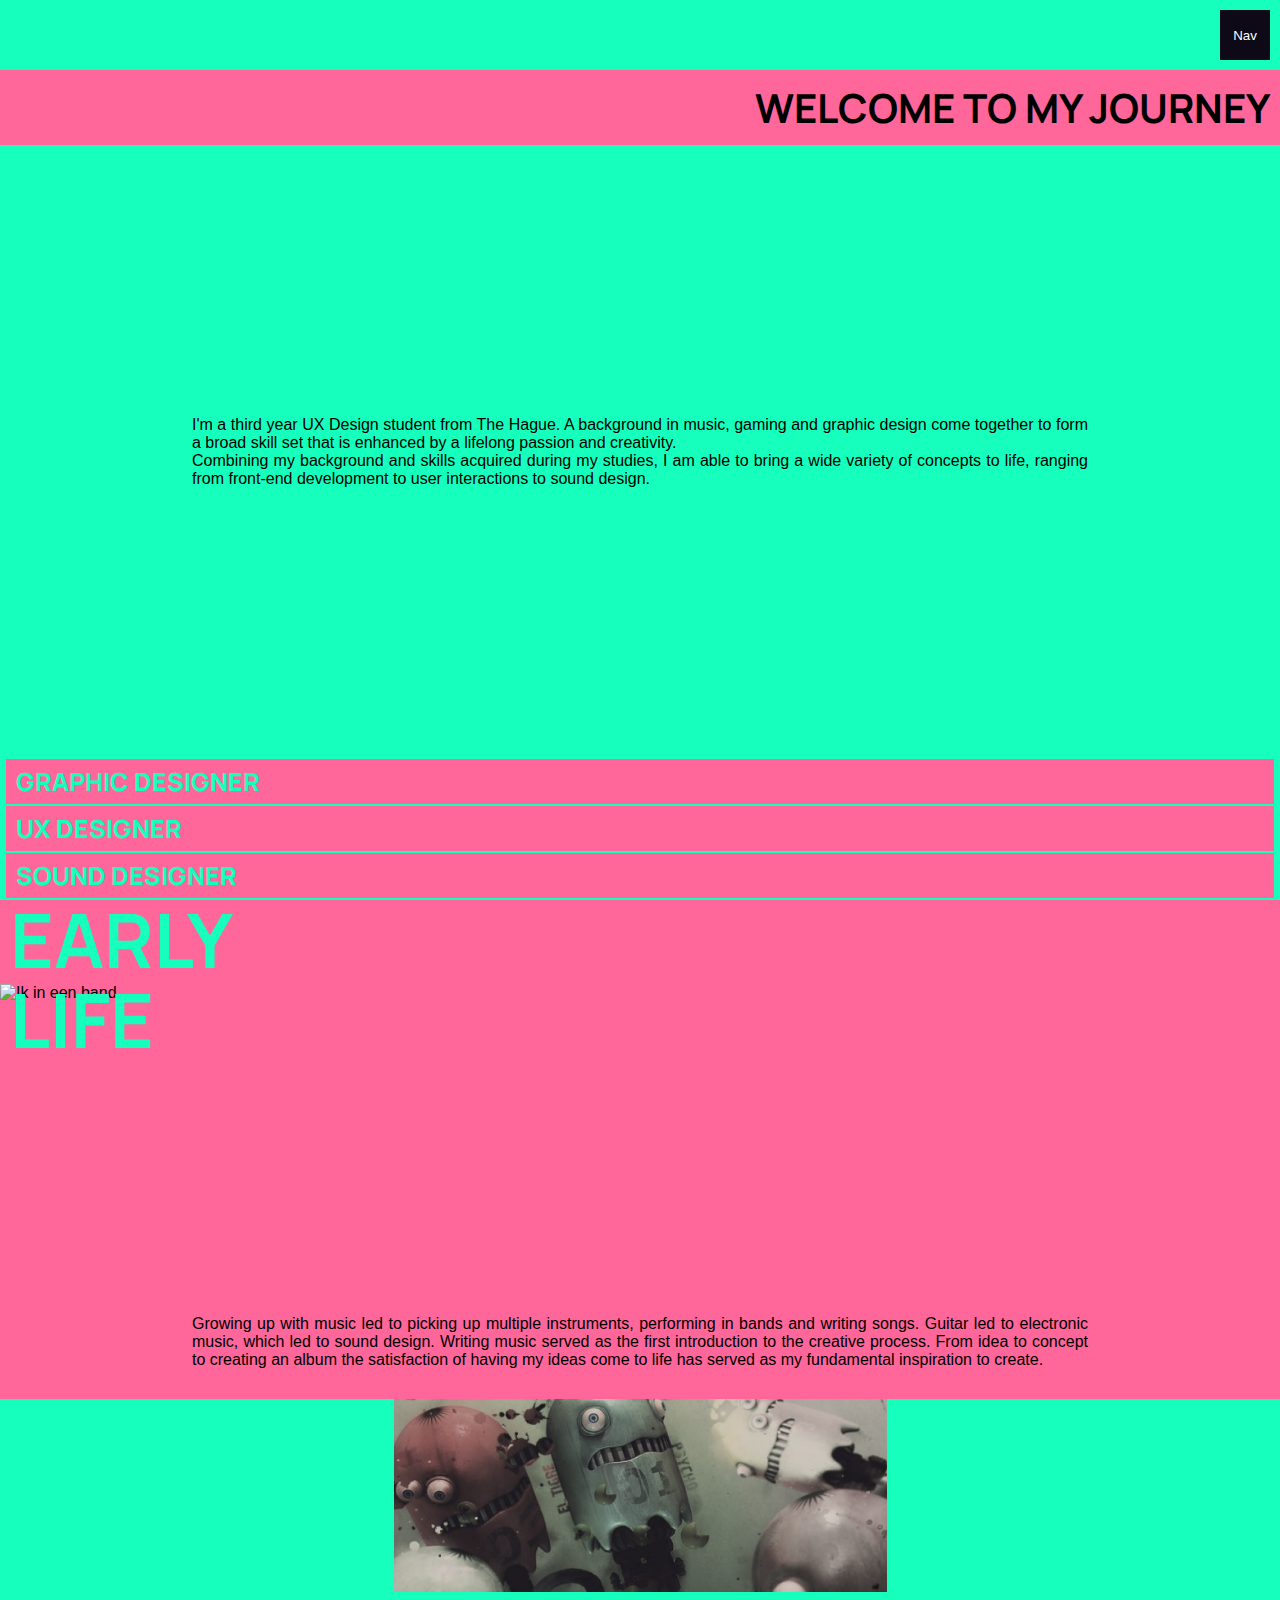
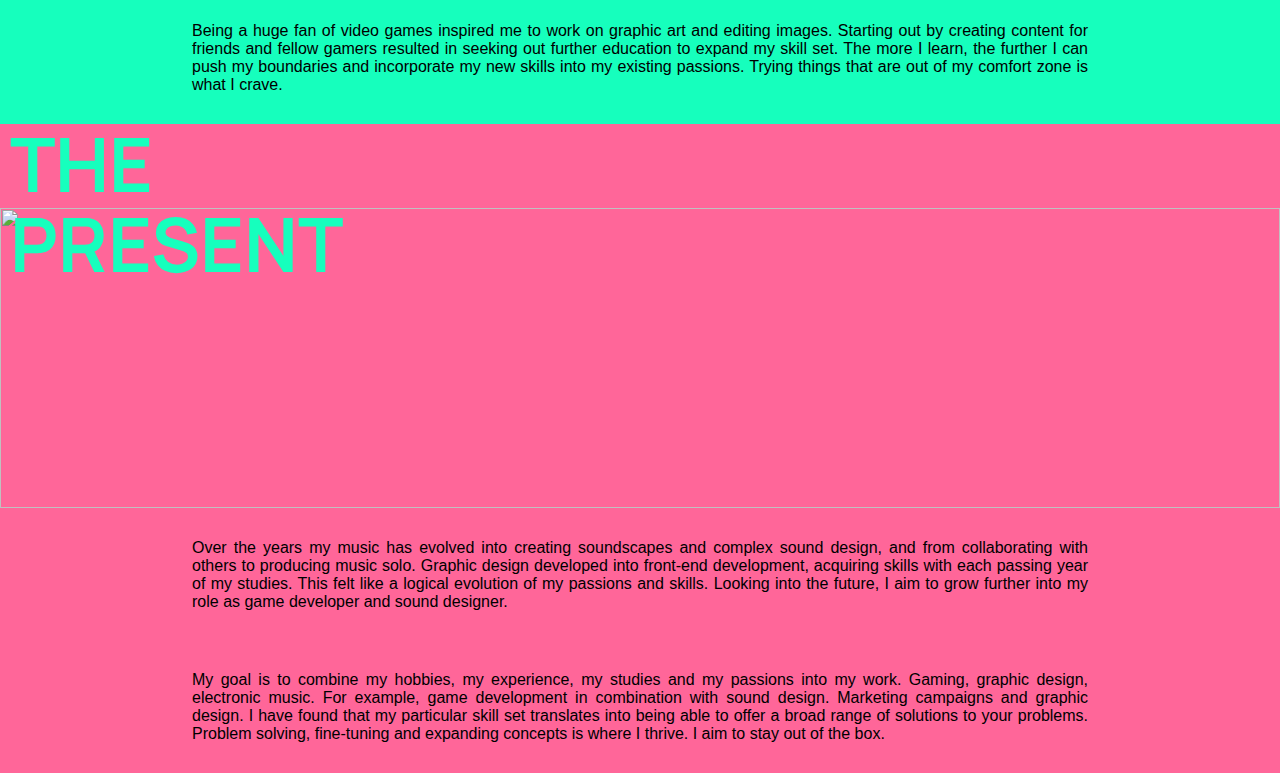
==== index.html @ 2e6a4d9f "style update" ====
<!DOCTYPE html>
<html lang="en">
<head>
    <meta charset="UTF-8">
    <meta http-equiv="X-UA-Compatible" content="IE=edge">
    <meta name="viewport" content="width=device-width, initial-scale=1.0">
    <title>Document</title>
    <link rel="stylesheet" href="style.css">

    <link rel="preconnect" href="https://fonts.googleapis.com">
    <link rel="preconnect" href="https://fonts.gstatic.com" crossorigin>
    <link href="https://fonts.googleapis.com/css2?family=Manrope:wght@200;300;400;500;600;700;800&display=swap" rel="stylesheet"> 

</head>
<body>
    
    <button class="button">Nav</button>

    <nav>
        <h2><a href="#">Home</a></h2>
        <h2><a href="#">About</a></h2>
        <h2><a href="#">Contact</a></h2>
        <h2><a href="#">Search</a></h2>
        
    </nav>



    <div class="container">

        <section class="child" id="intro">
            <div id="header"></div>
            <h1> Welcome to my journey</h1>
            <p>
                I'm a third year UX Design student from The Hague. A background in music, 
                gaming and graphic design come together to form a broad skill set that is enhanced by a
                lifelong passion and creativity.
                <br>
                Combining my background and skills acquired during my studies, 
                I am able to bring a wide variety of concepts to life, ranging from front-end 
                development to user interactions to sound design.
            </p>
            <div id="container-skill">
                <h3>Graphic designer</h3>
                <h3>Ux designer</h3>
                <h3>Sound designer</h3>
            </div>
        </section>

        <section class="child" id="early-life">
            <div id="container-band">
                <h1>Early life</h1>
                <img id="band-img" src="images/bandPhoto.jpg" alt="Ik in een band">
            </div>
            <p>
                Growing up with music led to picking up multiple instruments, 
                performing in bands and writing songs. Guitar led to electronic music,
                which led to sound design. Writing music served as the first introduction 
                to the creative process. From idea to concept to creating an album 
                the satisfaction of having my ideas come to life has served as my fundamental 
                inspiration to create. 
            </p>       

            <div id="container-graphic">
                <img id="graphic-img" src="images/graphicDesign.png" alt="Graphic art">
                <p id="earlylife-p">
                    Being a huge fan of video games inspired me to work on graphic art and editing images. 
                    Starting out by creating content for friends and fellow gamers resulted in seeking out further education to expand my skill set. 
                    The more I learn, the further I can push my boundaries and incorporate my new skills into my existing passions.
    
                    Trying things that are out of my comfort zone is what I crave. 
                </p>
            </div>
        </section>


        <section id="the-present">
            <div id="container-me">
                <h1>The present</h1>
                <img src="images/mitchell.jpg" alt="">
            </div>

            <p>Over the years my music has evolved into creating soundscapes and complex sound design,
                 and from collaborating with others to producing music solo. Graphic design developed into 
                 front-end development, acquiring skills with each passing year of my studies. This felt like a 
                 logical evolution of my passions and skills. Looking into the future, I aim to grow further into
                  my role as game developer and sound designer.
            </p>

            <p>
                My goal is to combine my hobbies, my experience, my studies and my passions into my work. 
                Gaming, graphic design, electronic music. For example, game development in combination with 
                sound design. Marketing campaigns and graphic design. I have found that my particular skill set 
                translates into being able to offer a broad range of solutions to your problems. Problem solving, 
                fine-tuning and expanding concepts is where I thrive. I aim to stay out of the box. 
            </p>

            <a href="pages/rechargeTheWorld.html"></a>
        </section>

        




        </section>





    </div>

    <script>
        var button = document.querySelector(".button");
        var nav = document.querySelector("nav");

        button.addEventListener("click", showMenu, false);
        nav.addEventListener("click", hideMenu, false);

        function showMenu(e) {
            nav.classList.add("show");
        }

        function hideMenu(e) {
            nav.classList.remove("show");
        }


    </script>


</body>
</html>
---- style.css ----
:root{
    --pink:#FF6699;
    --green:#16FFBD;
    --black:#0D0916;
}

*{
    margin: 0px;
    padding: 0px;
    box-sizing: border-box;
 }

html {
    scroll-snap-type: y mandatory;
}

@font-face {
    font-family: Manrope;
    src: url(Manrope[wght].woff2);
    font-family: 'Pirata One', cursive;
    font-family: 'Manrope', sans-serif;
}

body{
    font-family: Manrope;
    font-family: 'Manrope', sans-serif;
    width: 100%;
    background-color: var(--pink);
}

#header{
 width: 100%;
 height: 70px;
}

p{

    font-size: 16px;
    text-align: justify;
    text-justify: inter-word;
    width: 70%;
    

}

/* menu ingeklapt */

a{
    text-decoration: none;
    color: white;
}

a:hover{
    text-decoration: underline;
}

nav{
    position: fixed;
    width: 100vw;
    height: 100vh;
    background-color: var(--black);
    position: fixed;
    color: aliceblue;
    overflow: hidden;
    text-align: center;
    font-size: 5vw;   
    transform: translate3d(-100vw, 0 , 0);
    transition: transform 0.5s ease;
    display: flex;
    flex-direction: column;
    justify-content: space-evenly;
    z-index: 2;
}

nav.show{
    transform: translate3d(0, 0 , 0);
}



.button {
    background-color: var(--black);
    border: none;
    color: white;    
    text-align: center;
    text-decoration: none;
    display: inline-block;    
    transition-duration: 0.4s;
    cursor: pointer;
    float: right;
    width: 50px;
    height: 50px;
    margin-right: 10px;
    margin-top: 10px;
    z-index: 1;
    position: fixed;
    right: 0;
}

.button:hover {
    background-color: #4CAF50;
    color: white;
}

.button:active {
    background-color: #16FFBD;
    
}

button p{
    text-align: center;

}

#navbutton{
    background-color: var;
    right: 0;
}

/* sections */

#intro{
    background-color: var(--green);
    height: 100vh;
    scroll-snap-align: start;
    display: flex;
    flex-direction: column;
    justify-content: space-evenly;
}

#intro h1{
    font-size: 40px;
    width: 100%;
    word-wrap: break-word;
    text-transform: uppercase;
    text-align: right;
    background-color: var(--pink);
    padding: 10px;
    padding: auto;
}


#intro p{
    margin: auto;
}


#intro h3{
    background-color: var(--pink);
    width: 99%;
    margin: auto;
    padding: 5px;
    text-transform: uppercase;
    font-weight: 800;
    font-size: 25px;
    padding-left: 10px;
    margin-bottom: 2px;
    color: var(--green);
}

/* Section early life */

#early-life{
    scroll-snap-align: start;
    display: block;
}


#container-band{
    height: 385px;
    width: 100%;
}

#early-life h1{
    font-size: 75px;
    color: var(--green);
    text-transform: uppercase;
    line-height: 80px;
    width: 300px;
    margin-left: 10px;
}

#band-img{
    width: 100%;
    object-fit: cover;
    z-index: -1;
    position: relative;
    height: 300px;
    bottom: 76px;

}

#early-life p{
    margin: auto;
    padding-top: 30px;
    padding-bottom: 30px;
}

#container-graphic{
    background-color: var(--green);
}

#graphic-img{
    width: 100%;
    max-width: 493px;
    display: block;
    margin-left: auto;
    margin-right: auto;
    object-fit: cover;    
}

/* section the present */

#the-present{
    scroll-snap-align: start;
}

#container-me{
    height: 385px;
    width: 100%;
}

#container-me h1{
    font-size: 75px;
    color: var(--green);
    text-transform: uppercase;
    line-height: 80px;
    width: 400px;
    margin-left: 10px;
}


#container-me img{
    height: 300px;
    object-fit: cover;
    width: 100%;
    position: relative;
    bottom: 76px;
    z-index: -1;
}

#the-present p{
    margin: auto;
    padding-top: 30px;
    padding-bottom: 30px;

}
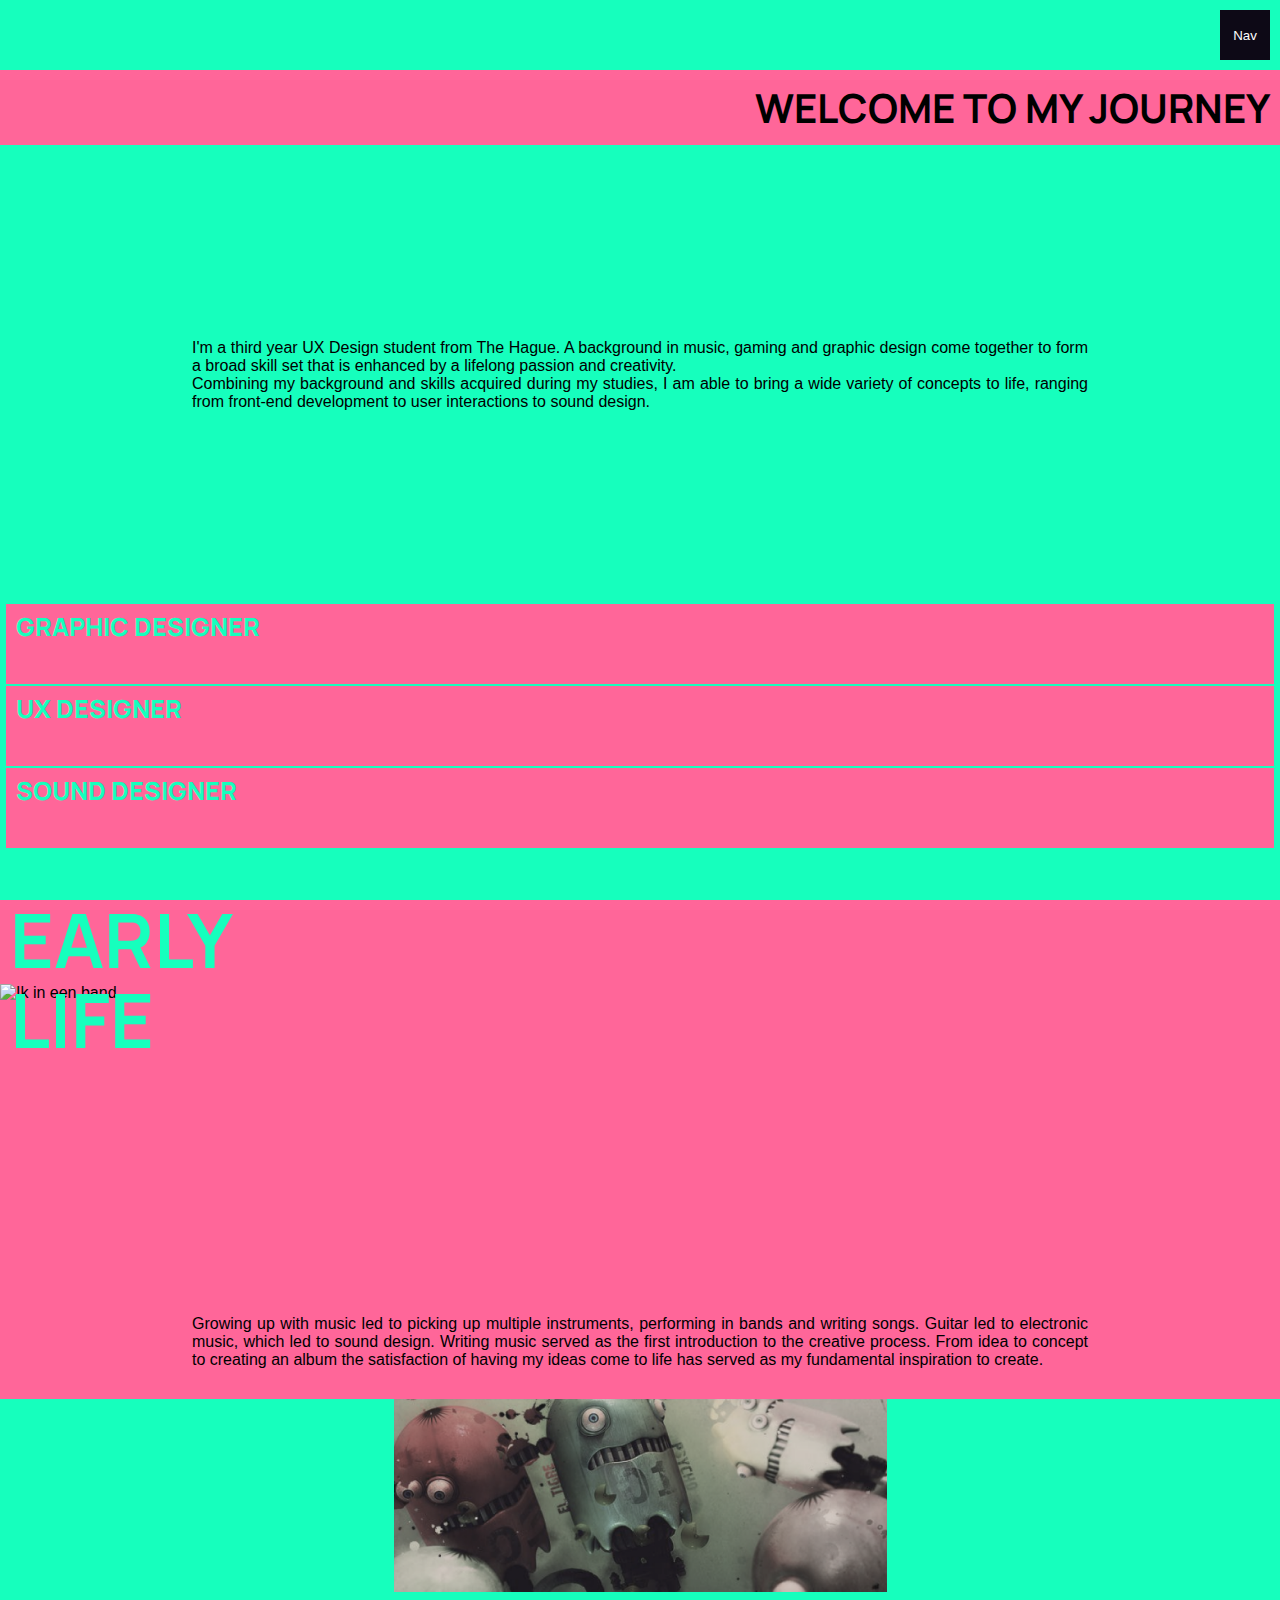
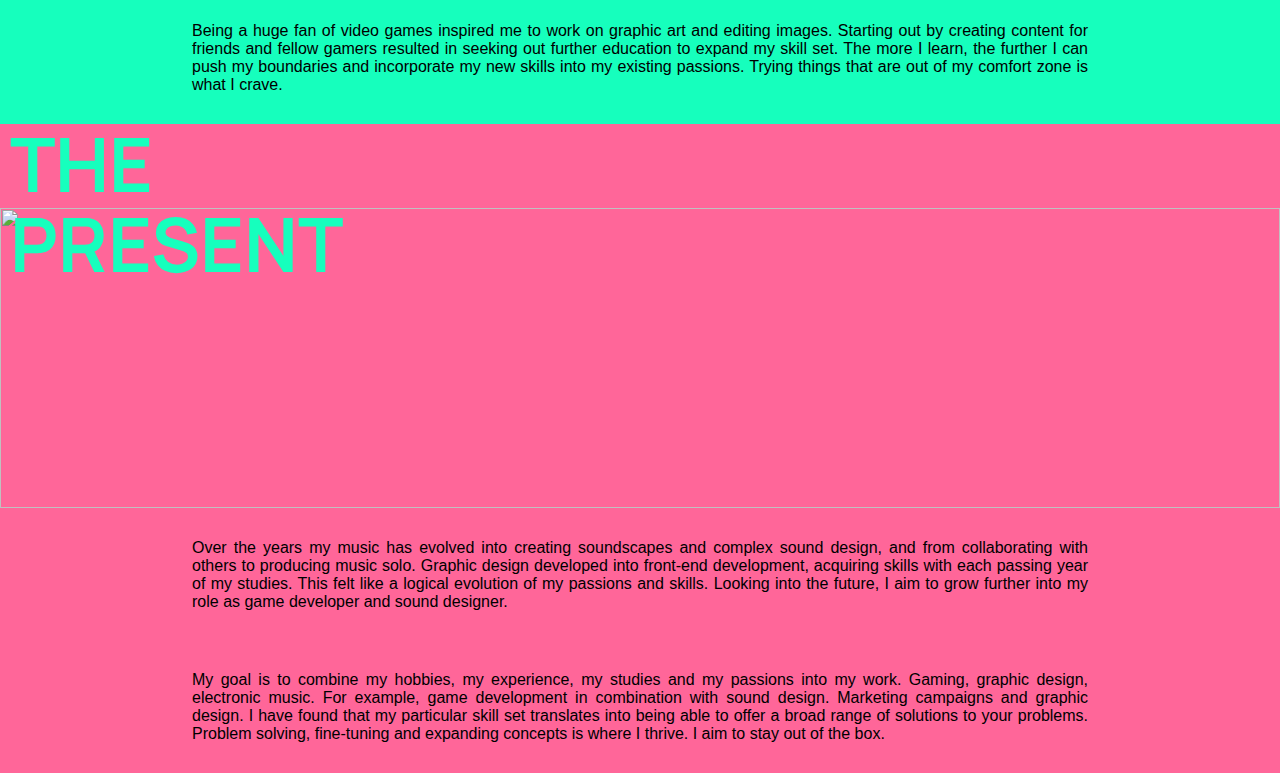
==== commit 4f797792: "Update index.html" ====
--- a/index.html
+++ b/index.html
@@ -120,11 +120,18 @@
 
         function showMenu(e) {
             nav.classList.add("show");
-        }
+        };
 
         function hideMenu(e) {
             nav.classList.remove("show");
-        }
+        };
+
+                window.addEventListener("load",function() {
+            setTimeout(function(){
+                // This hides the address bar:
+                window.scrollTo(0, 1);
+            }, 0);
+        });
 
 
     </script>
--- a/style.css
+++ b/style.css
@@ -11,7 +11,7 @@
  }
 
 html {
-    scroll-snap-type: y mandatory;
+    scroll-snap-type: y proximity;
 }
 
 @font-face {
@@ -156,6 +156,12 @@
     padding-left: 10px;
     margin-bottom: 2px;
     color: var(--green);
+    height: 80px;
+    
+}
+
+#container-skill{
+    padding-bottom: 50px;
 }
 
 /* Section early life */
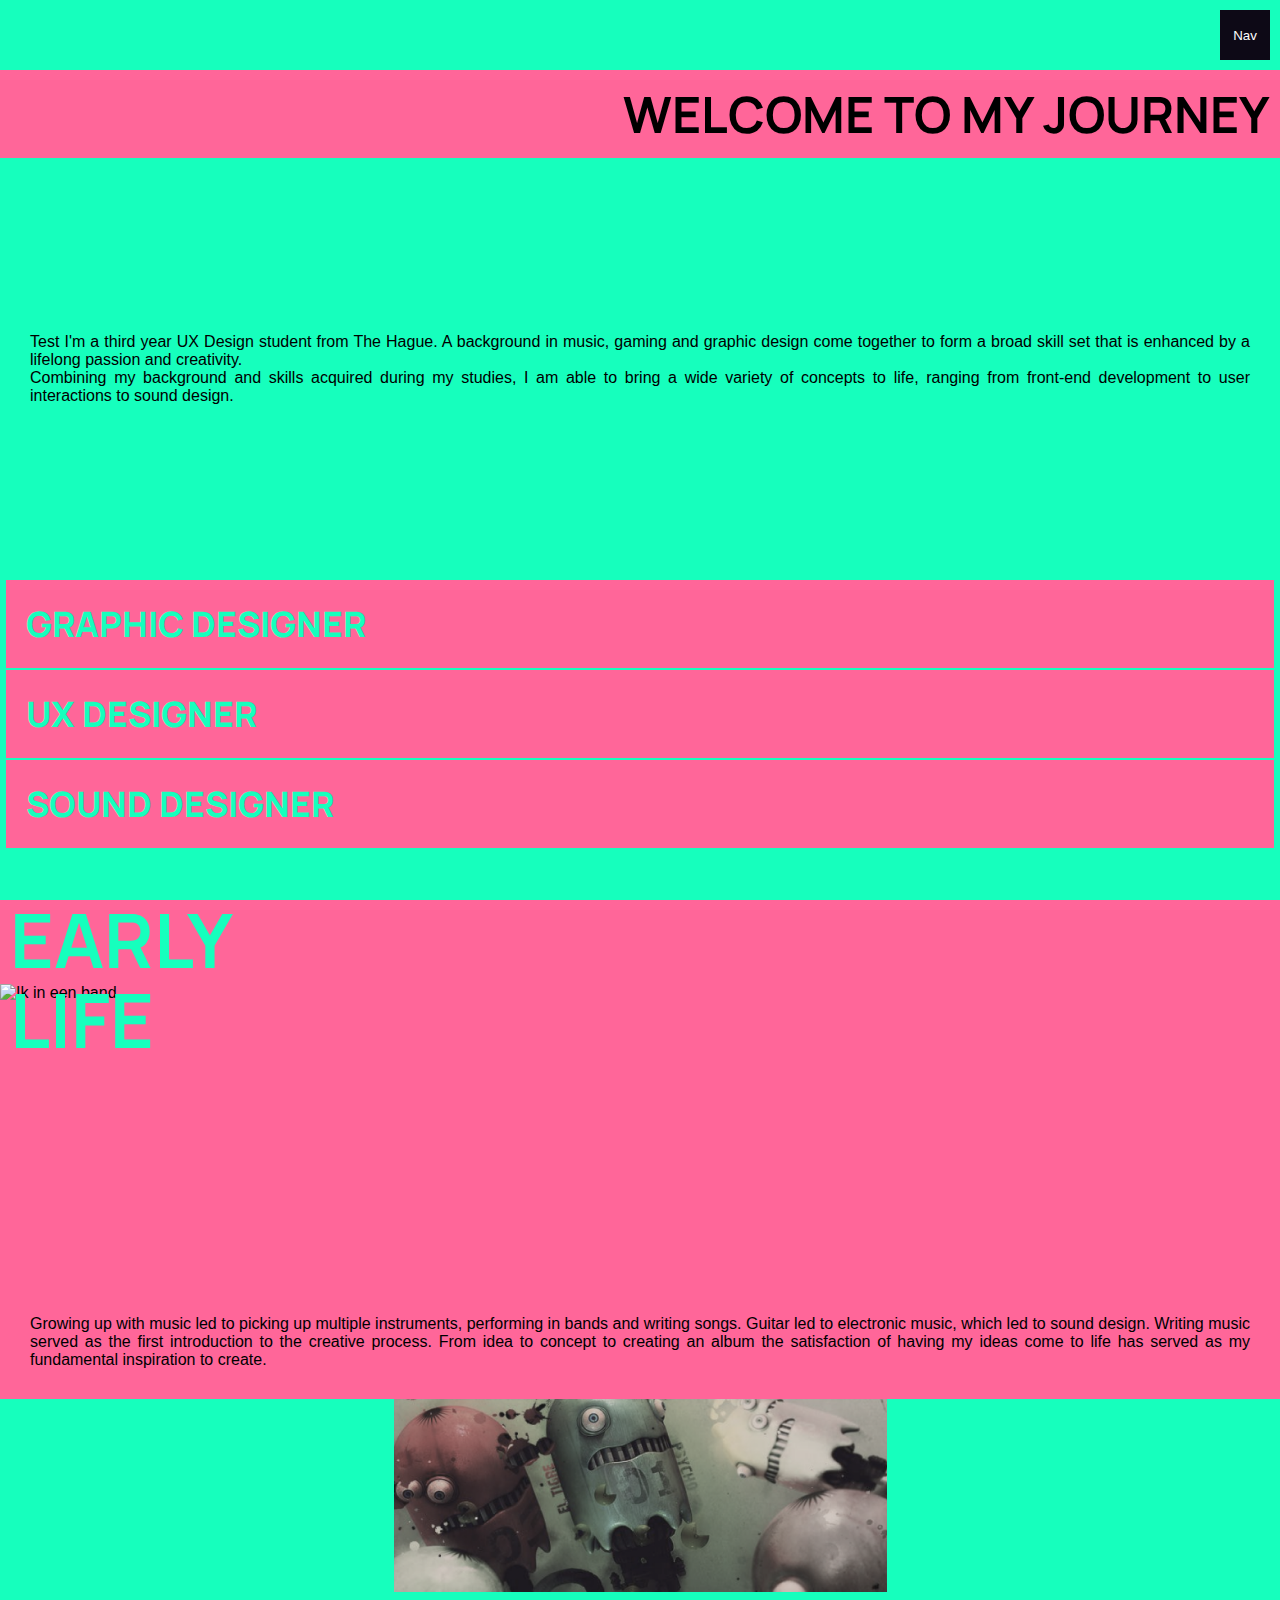
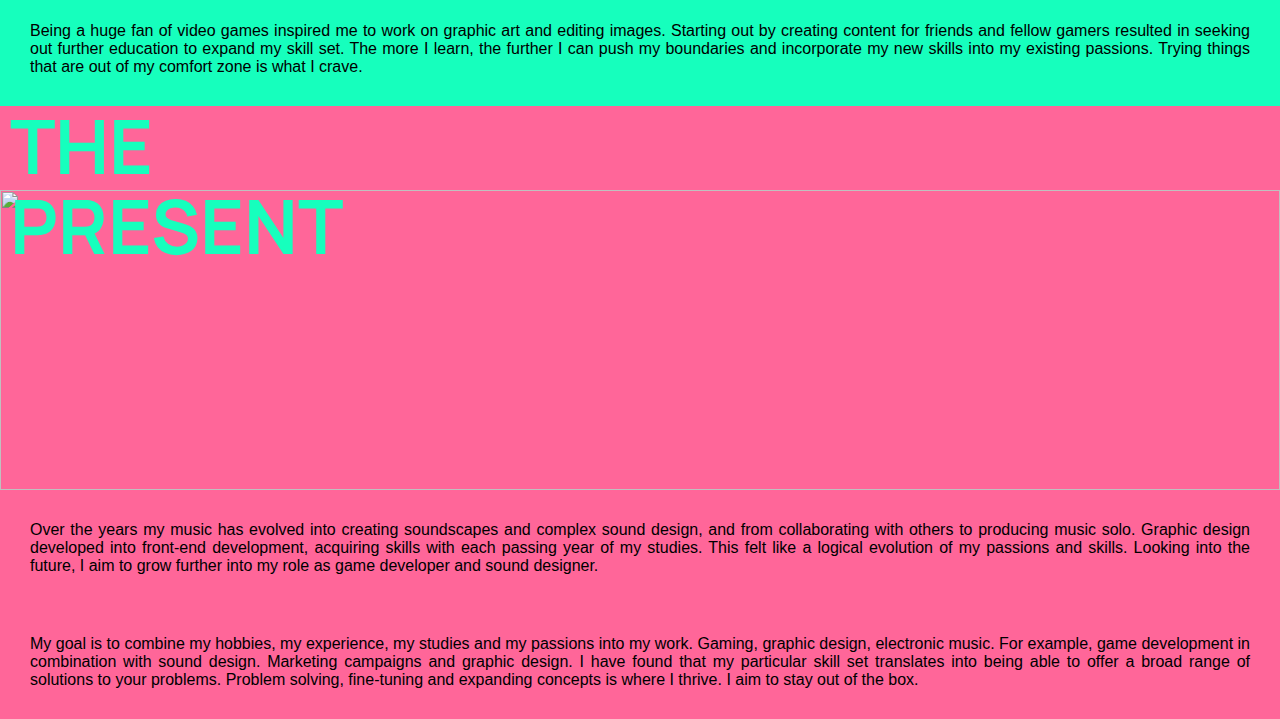
==== commit 2f163d20: "style" ====
--- a/index.html
+++ b/index.html
@@ -32,7 +32,7 @@
             <div id="header"></div>
             <h1> Welcome to my journey</h1>
             <p>
-                I'm a third year UX Design student from The Hague. A background in music, 
+                Test I'm a third year UX Design student from The Hague. A background in music, 
                 gaming and graphic design come together to form a broad skill set that is enhanced by a
                 lifelong passion and creativity.
                 <br>
--- a/style.css
+++ b/style.css
@@ -11,7 +11,7 @@
  }
 
 html {
-    scroll-snap-type: y proximity;
+    scroll-snap-type: y mandatory;
 }
 
 @font-face {
@@ -38,7 +38,7 @@
     font-size: 16px;
     text-align: justify;
     text-justify: inter-word;
-    width: 70%;
+    padding: 30px;
     
 
 }
@@ -68,7 +68,7 @@
     transition: transform 0.5s ease;
     display: flex;
     flex-direction: column;
-    justify-content: space-evenly;
+
     z-index: 2;
 }
 
@@ -129,7 +129,7 @@
 }
 
 #intro h1{
-    font-size: 40px;
+    font-size: 50px;
     width: 100%;
     word-wrap: break-word;
     text-transform: uppercase;
@@ -152,11 +152,11 @@
     padding: 5px;
     text-transform: uppercase;
     font-weight: 800;
-    font-size: 25px;
+    font-size: 35px;
     padding-left: 10px;
     margin-bottom: 2px;
     color: var(--green);
-    height: 80px;
+    padding:20px 0px 20px 20px;
     
 }
 
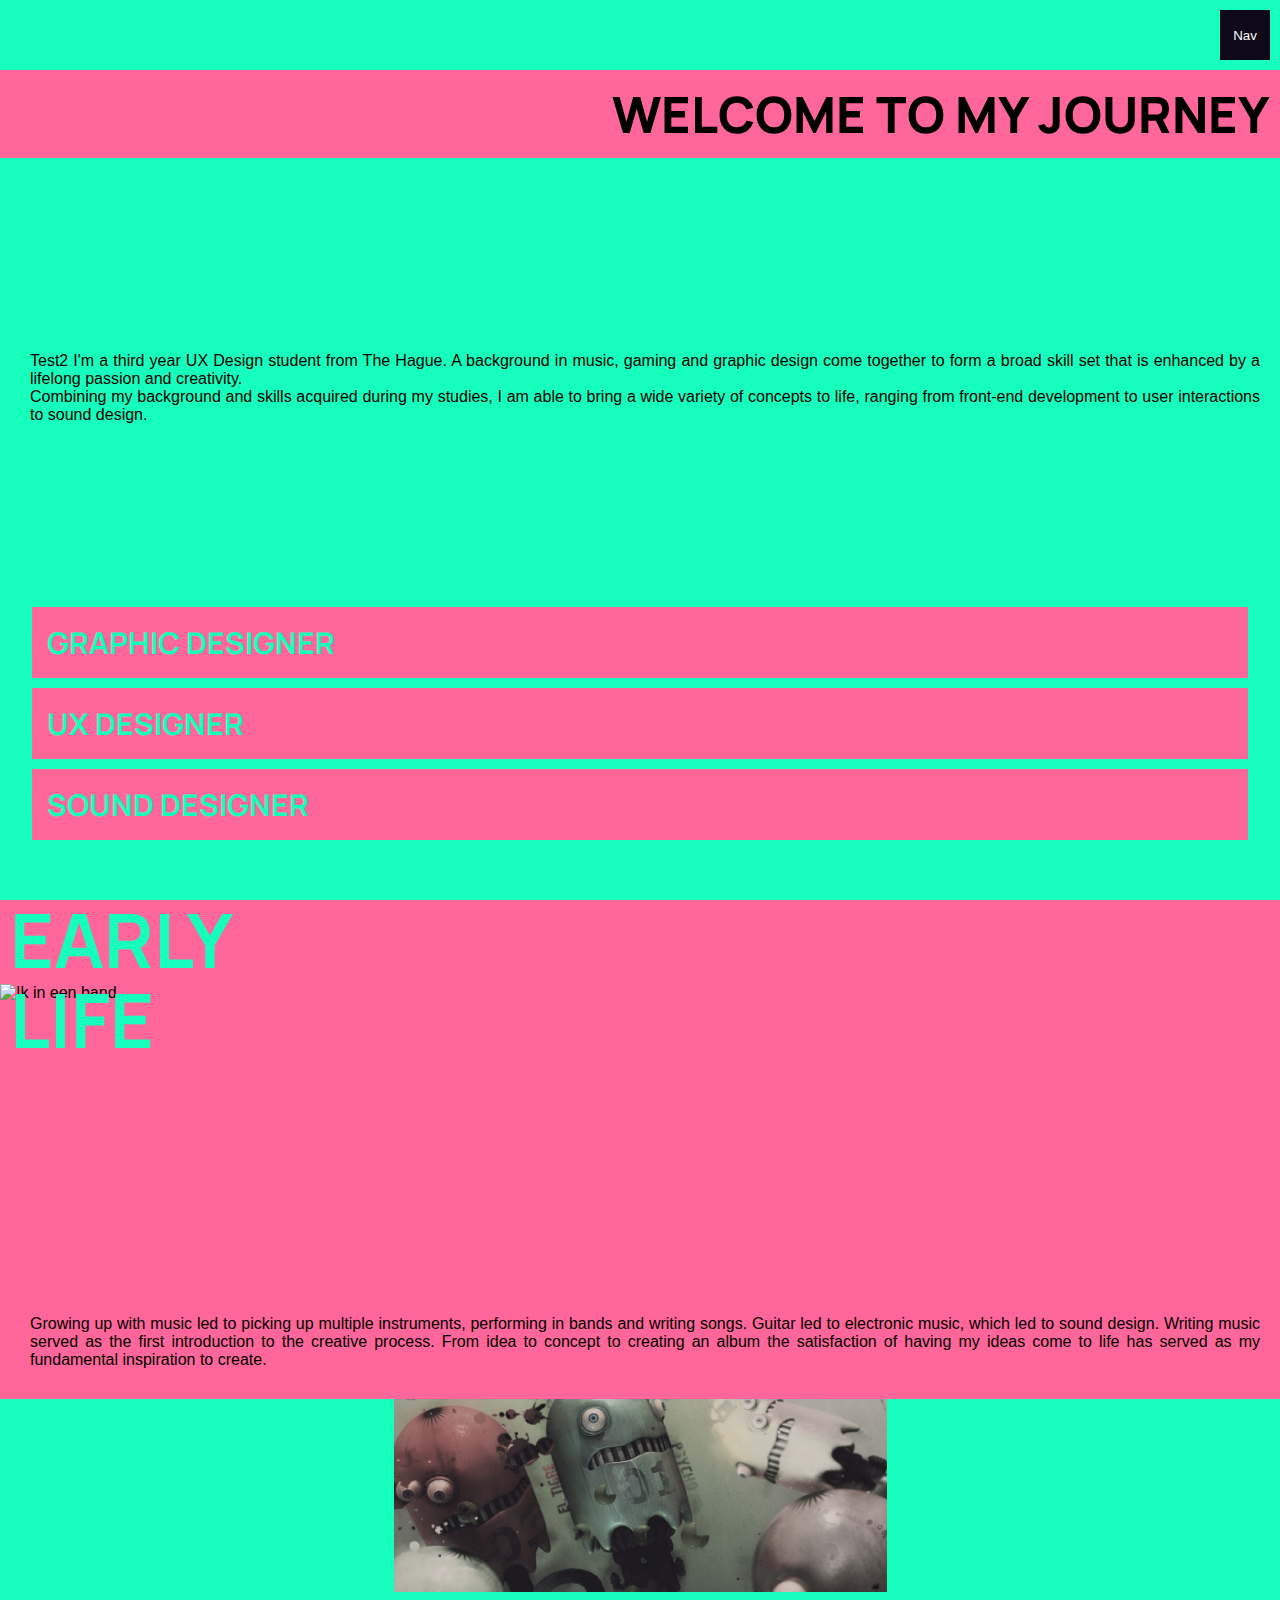
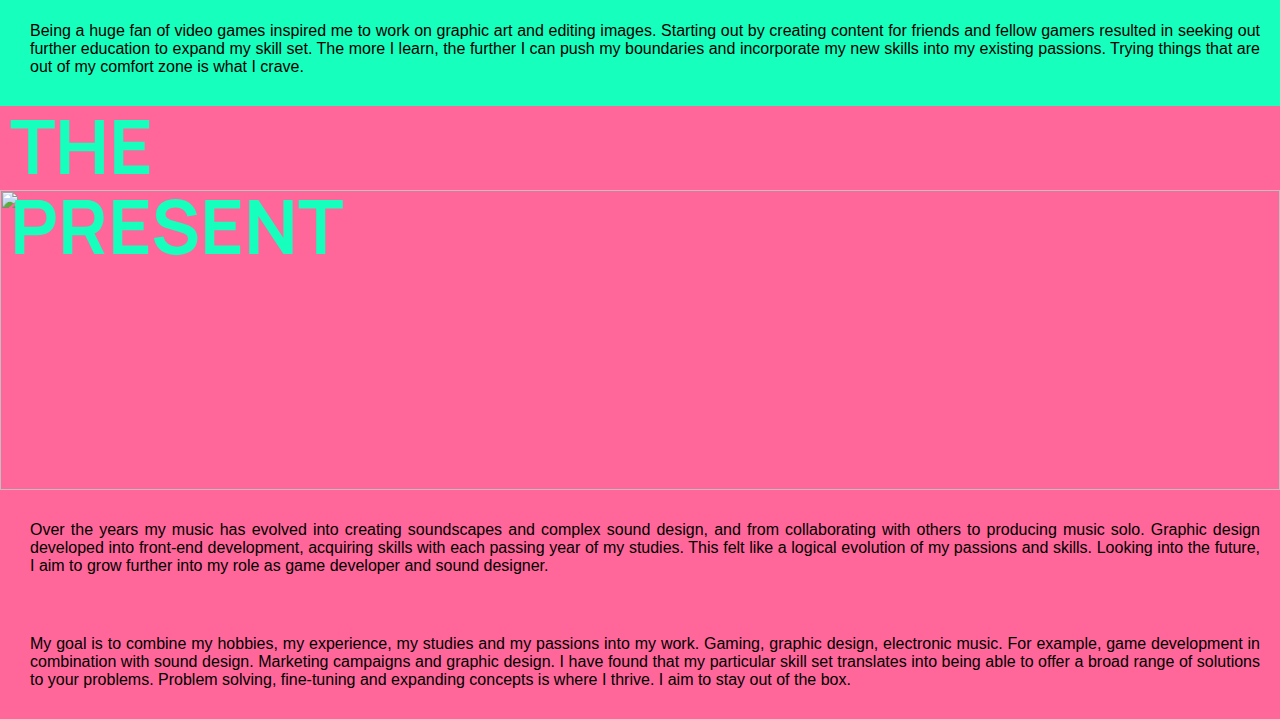
==== commit 7e9f9c51: "test2" ====
--- a/index.html
+++ b/index.html
@@ -32,7 +32,7 @@
             <div id="header"></div>
             <h1> Welcome to my journey</h1>
             <p>
-                Test I'm a third year UX Design student from The Hague. A background in music, 
+                Test2 I'm a third year UX Design student from The Hague. A background in music, 
                 gaming and graphic design come together to form a broad skill set that is enhanced by a
                 lifelong passion and creativity.
                 <br>
--- a/style.css
+++ b/style.css
@@ -34,12 +34,10 @@
 }
 
 p{
-
     font-size: 16px;
     text-align: justify;
     text-justify: inter-word;
-    padding: 30px;
-    
+    padding: 30px 20px 20px 30px;
 
 }
 
@@ -132,6 +130,7 @@
     font-size: 50px;
     width: 100%;
     word-wrap: break-word;
+    font-weight: 900;
     text-transform: uppercase;
     text-align: right;
     background-color: var(--pink);
@@ -147,16 +146,16 @@
 
 #intro h3{
     background-color: var(--pink);
-    width: 99%;
-    margin: auto;
-    padding: 5px;
-    text-transform: uppercase;
-    font-weight: 800;
-    font-size: 35px;
+    width: 95%;
+    margin: auto;
+    padding: 10px;
+    text-transform: uppercase;
+    font-weight: 700;
+    font-size: 30px;
     padding-left: 10px;
-    margin-bottom: 2px;
+    margin-bottom: 10px;
     color: var(--green);
-    padding:20px 0px 20px 20px;
+    padding:15px 0px 15px 15px;
     
 }
 
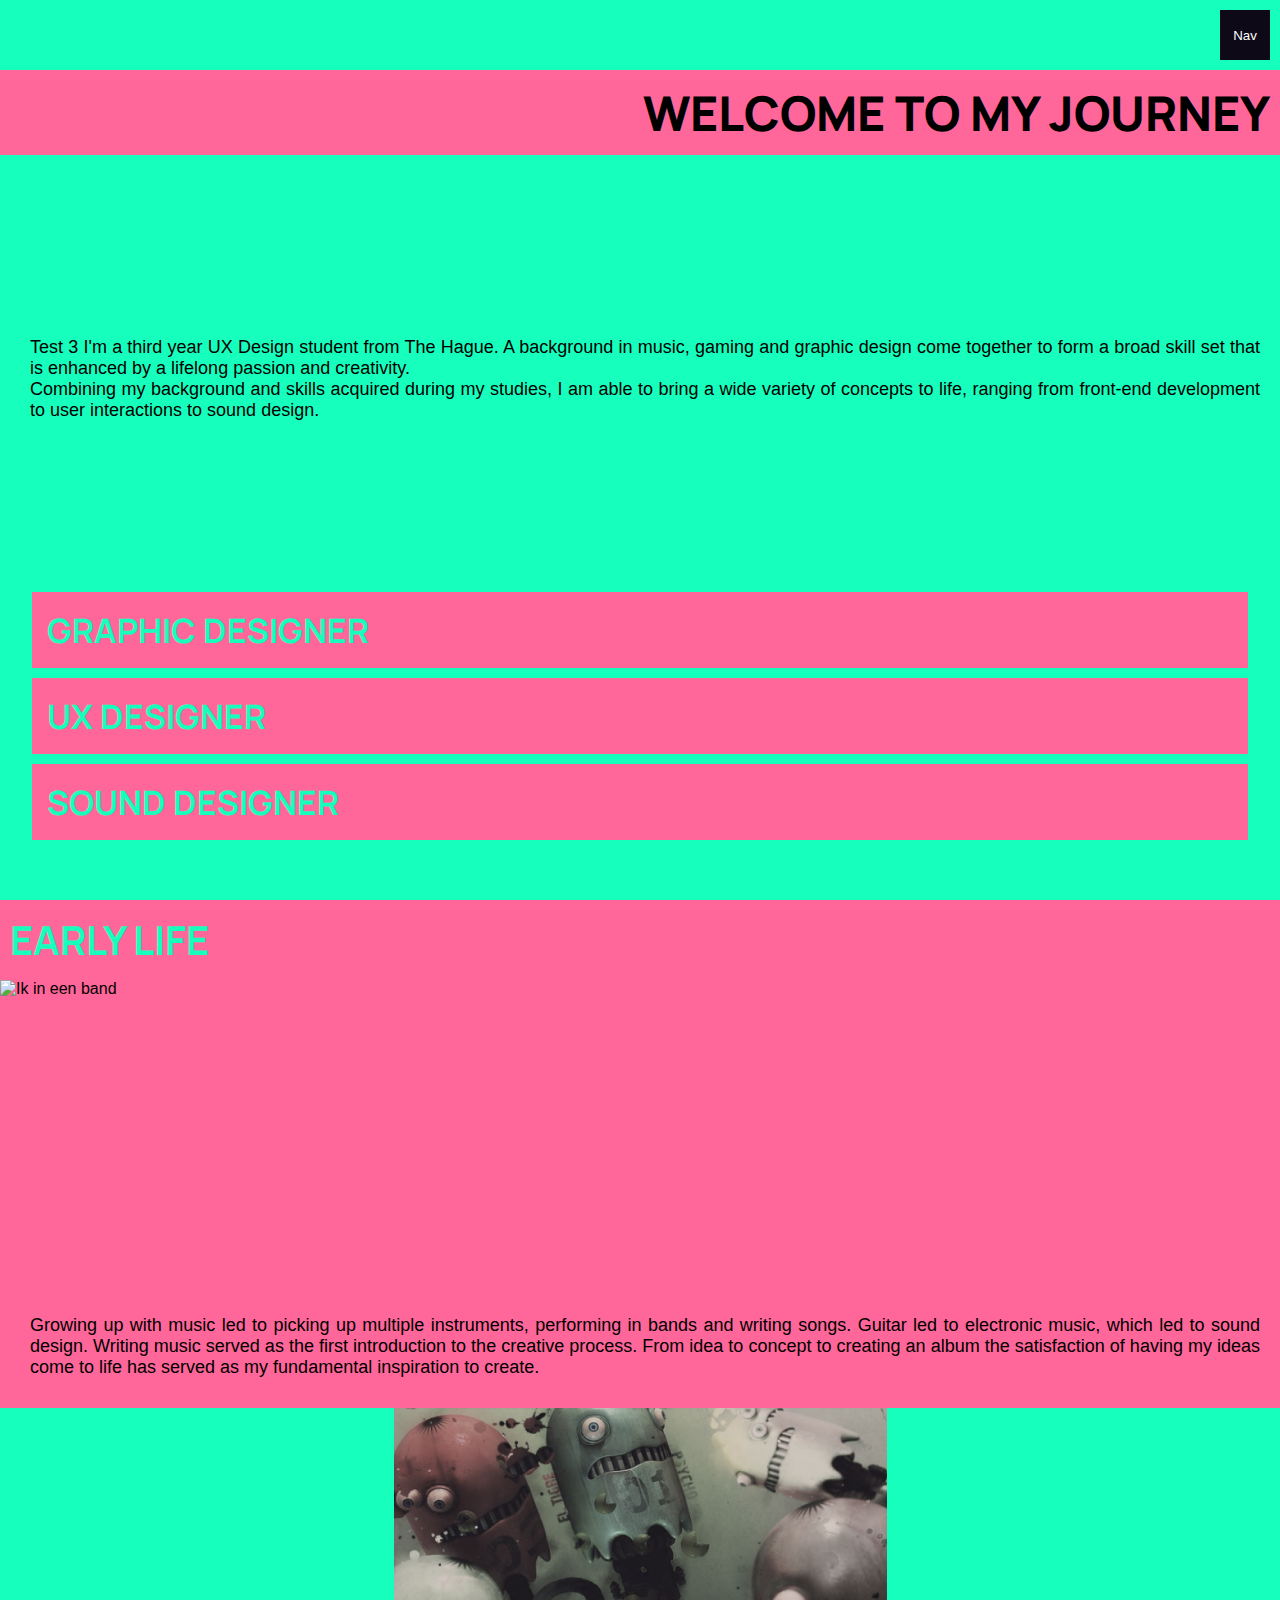
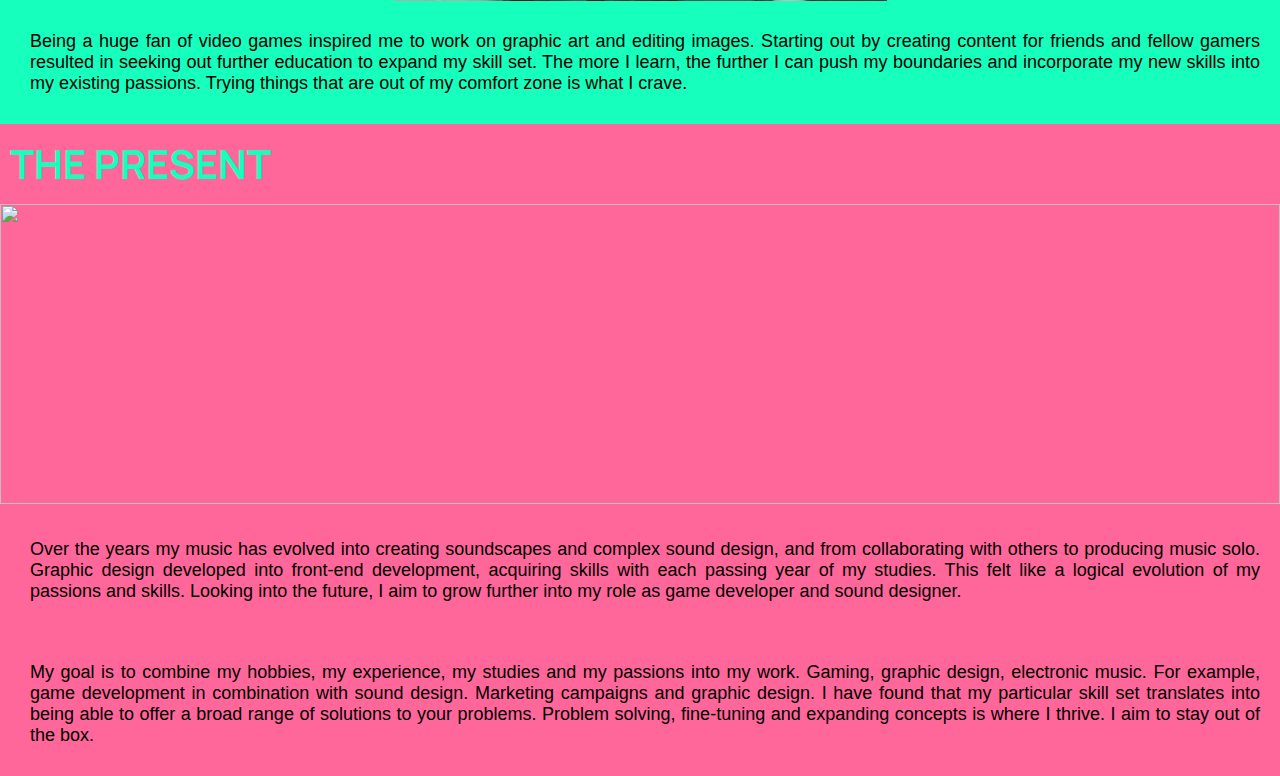
==== commit 72527f66: "test 3" ====
--- a/index.html
+++ b/index.html
@@ -32,7 +32,7 @@
             <div id="header"></div>
             <h1> Welcome to my journey</h1>
             <p>
-                Test2 I'm a third year UX Design student from The Hague. A background in music, 
+                Test 3 I'm a third year UX Design student from The Hague. A background in music, 
                 gaming and graphic design come together to form a broad skill set that is enhanced by a
                 lifelong passion and creativity.
                 <br>
--- a/style.css
+++ b/style.css
@@ -34,7 +34,7 @@
 }
 
 p{
-    font-size: 16px;
+    font-size: 18px;
     text-align: justify;
     text-justify: inter-word;
     padding: 30px 20px 20px 30px;
@@ -127,7 +127,7 @@
 }
 
 #intro h1{
-    font-size: 50px;
+    font-size: 3rem;
     width: 100%;
     word-wrap: break-word;
     font-weight: 900;
@@ -151,7 +151,7 @@
     padding: 10px;
     text-transform: uppercase;
     font-weight: 700;
-    font-size: 30px;
+    font-size: 2.1rem;
     padding-left: 10px;
     margin-bottom: 10px;
     color: var(--green);
@@ -177,7 +177,7 @@
 }
 
 #early-life h1{
-    font-size: 75px;
+    font-size: 2.5rem;
     color: var(--green);
     text-transform: uppercase;
     line-height: 80px;
@@ -191,7 +191,7 @@
     z-index: -1;
     position: relative;
     height: 300px;
-    bottom: 76px;
+
 
 }
 
@@ -226,7 +226,7 @@
 }
 
 #container-me h1{
-    font-size: 75px;
+    font-size: 2.5rem;
     color: var(--green);
     text-transform: uppercase;
     line-height: 80px;
@@ -240,7 +240,6 @@
     object-fit: cover;
     width: 100%;
     position: relative;
-    bottom: 76px;
     z-index: -1;
 }
 
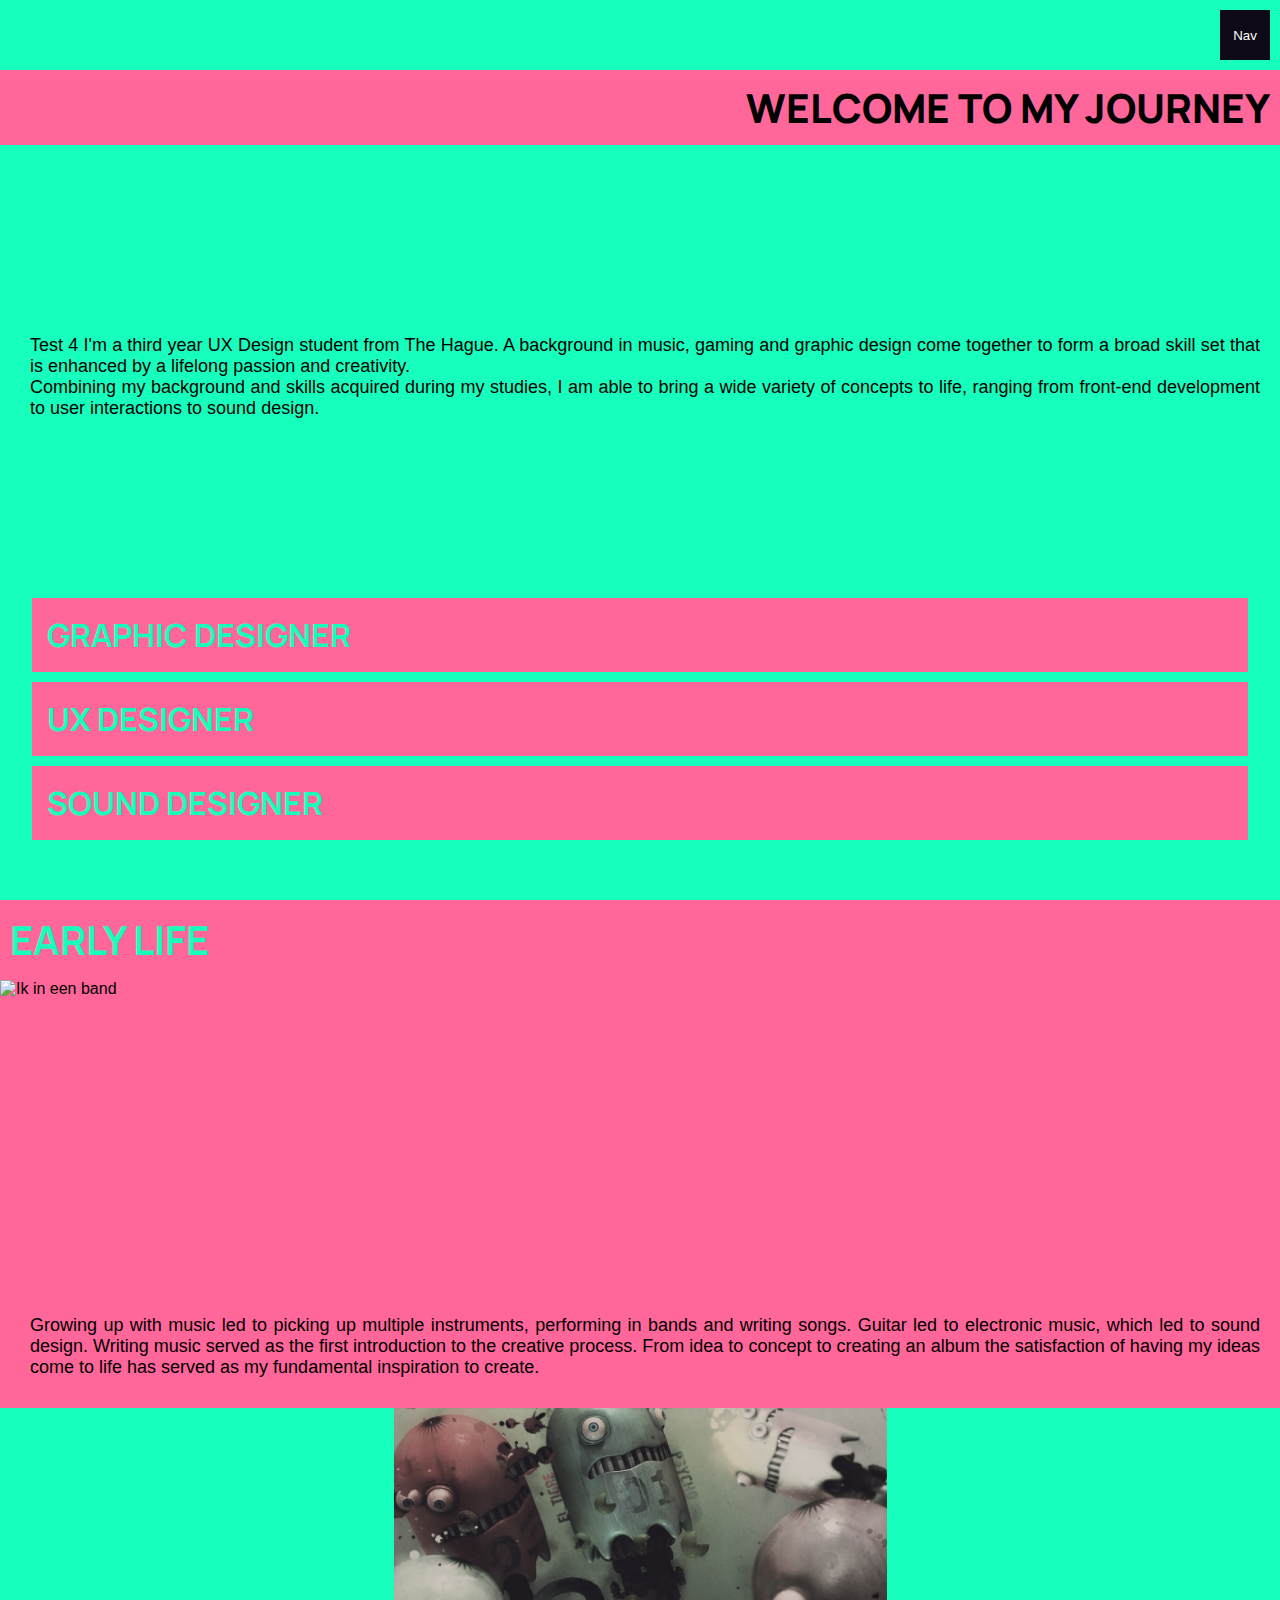
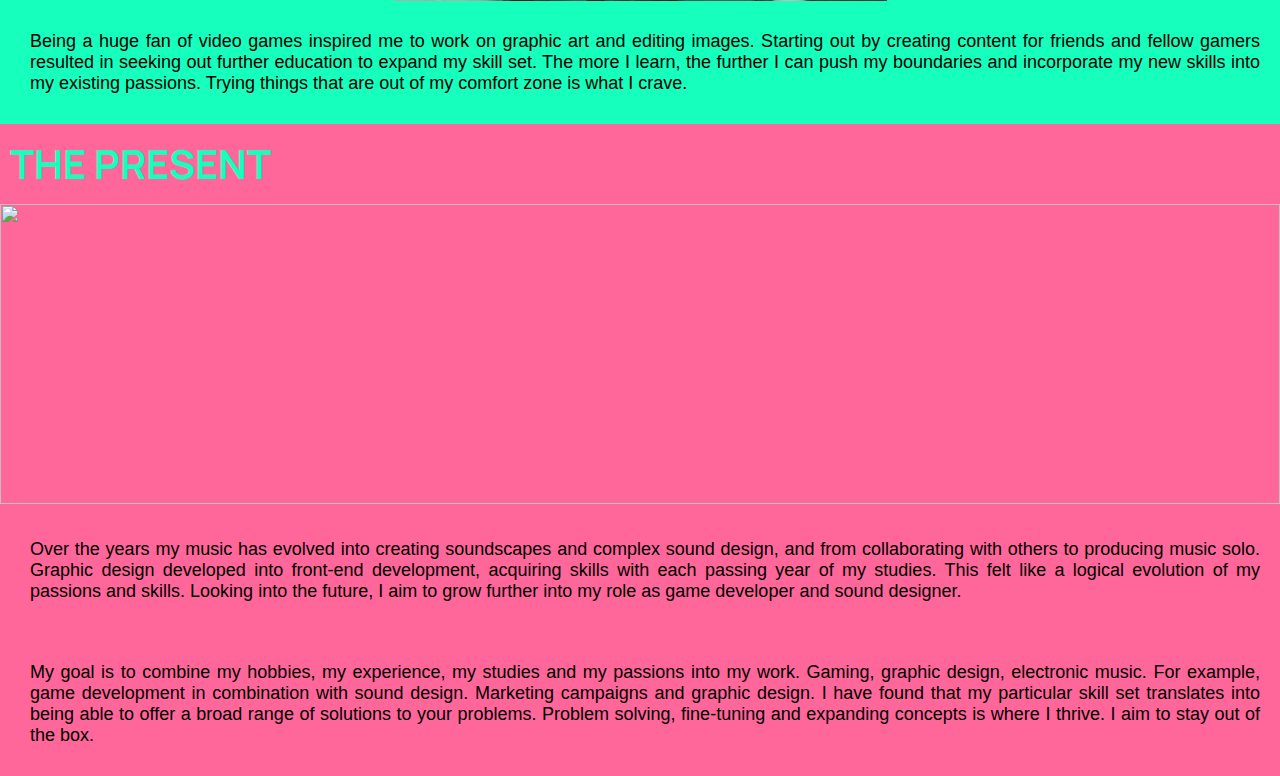
==== commit 51fcb914: "test4" ====
--- a/index.html
+++ b/index.html
@@ -32,7 +32,7 @@
             <div id="header"></div>
             <h1> Welcome to my journey</h1>
             <p>
-                Test 3 I'm a third year UX Design student from The Hague. A background in music, 
+                Test 4 I'm a third year UX Design student from The Hague. A background in music, 
                 gaming and graphic design come together to form a broad skill set that is enhanced by a
                 lifelong passion and creativity.
                 <br>
--- a/style.css
+++ b/style.css
@@ -127,7 +127,7 @@
 }
 
 #intro h1{
-    font-size: 3rem;
+    font-size: 2.5rem;
     width: 100%;
     word-wrap: break-word;
     font-weight: 900;
@@ -151,7 +151,7 @@
     padding: 10px;
     text-transform: uppercase;
     font-weight: 700;
-    font-size: 2.1rem;
+    font-size: 2.0rem;
     padding-left: 10px;
     margin-bottom: 10px;
     color: var(--green);
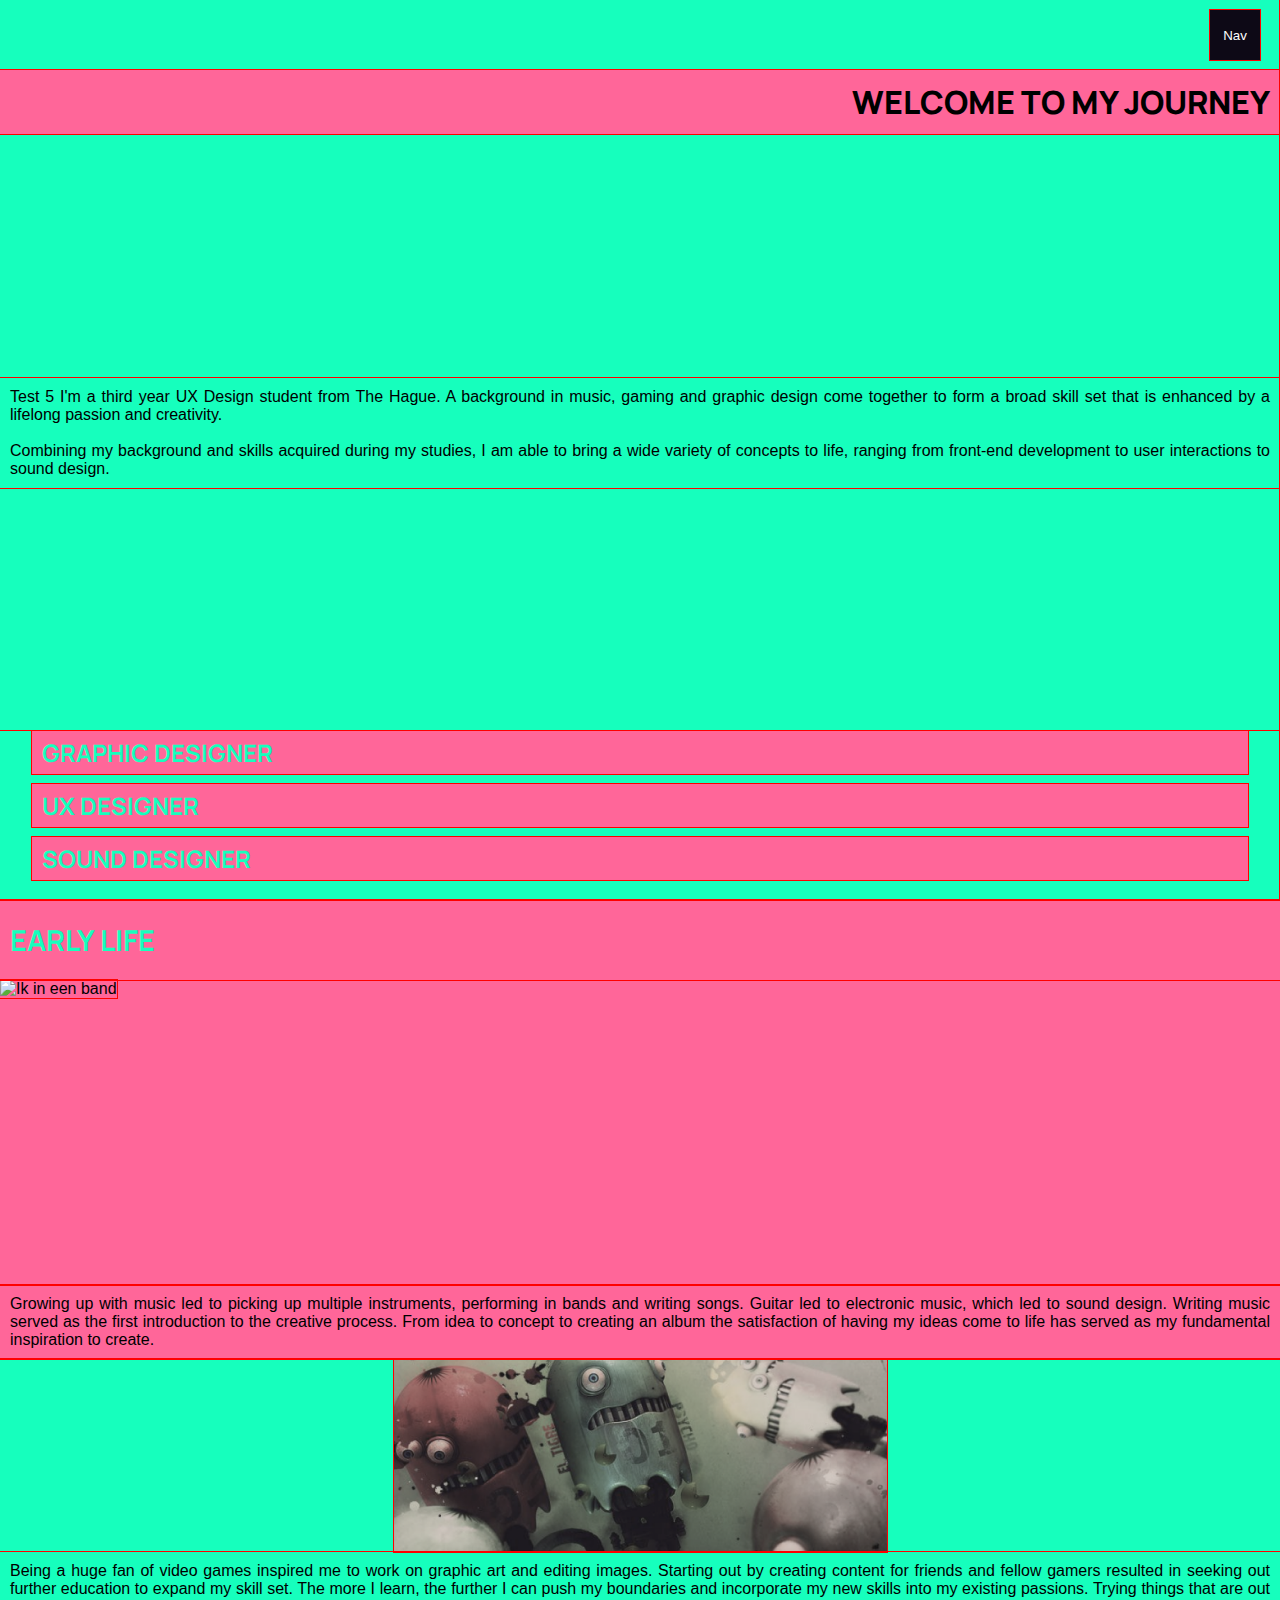
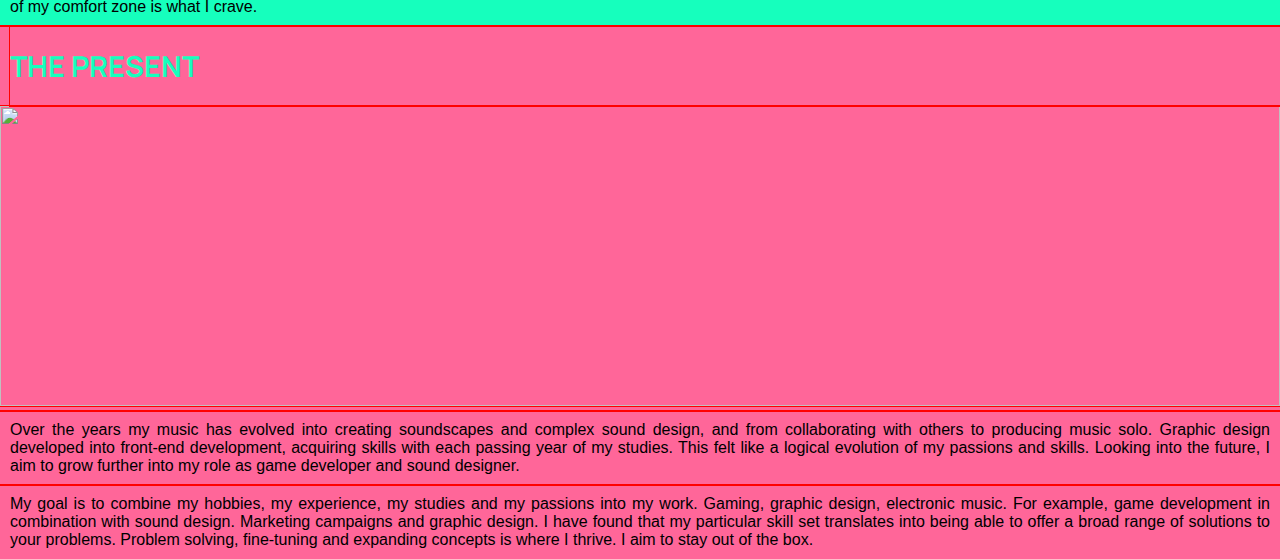
==== commit 46c983f5: "update font" ====
--- a/index.html
+++ b/index.html
@@ -21,7 +21,6 @@
         <h2><a href="#">About</a></h2>
         <h2><a href="#">Contact</a></h2>
         <h2><a href="#">Search</a></h2>
-        
     </nav>
 
 
@@ -32,10 +31,10 @@
             <div id="header"></div>
             <h1> Welcome to my journey</h1>
             <p>
-                Test 4 I'm a third year UX Design student from The Hague. A background in music, 
+                Test 5 I'm a third year UX Design student from The Hague. A background in music, 
                 gaming and graphic design come together to form a broad skill set that is enhanced by a
                 lifelong passion and creativity.
-                <br>
+                <br><br>
                 Combining my background and skills acquired during my studies, 
                 I am able to bring a wide variety of concepts to life, ranging from front-end 
                 development to user interactions to sound design.
--- a/style.css
+++ b/style.css
@@ -8,6 +8,7 @@
     margin: 0px;
     padding: 0px;
     box-sizing: border-box;
+    outline: 1px solid red !important;
  }
 
 html {
@@ -34,10 +35,11 @@
 }
 
 p{
-    font-size: 18px;
+    font-size: 1rem;
     text-align: justify;
     text-justify: inter-word;
-    padding: 30px 20px 20px 30px;
+    padding: 10px;
+    margin: auto;
 
 }
 
@@ -61,12 +63,12 @@
     color: aliceblue;
     overflow: hidden;
     text-align: center;
-    font-size: 5vw;   
-    transform: translate3d(-100vw, 0 , 0);
+    font-size: 2rem;   
+    transform: translate3d(100vw, 0 , 0);
     transition: transform 0.5s ease;
     display: flex;
     flex-direction: column;
-
+    justify-content: space-around;
     z-index: 2;
 }
 
@@ -85,14 +87,14 @@
     display: inline-block;    
     transition-duration: 0.4s;
     cursor: pointer;
-    float: right;
+    right: 10px;
     width: 50px;
     height: 50px;
     margin-right: 10px;
     margin-top: 10px;
     z-index: 1;
     position: fixed;
-    right: 0;
+
 }
 
 .button:hover {
@@ -121,13 +123,15 @@
     background-color: var(--green);
     height: 100vh;
     scroll-snap-align: start;
+    overflow: hidden;
     display: flex;
     flex-direction: column;
     justify-content: space-evenly;
+   
 }
 
 #intro h1{
-    font-size: 2.5rem;
+    font-size: 2rem;
     width: 100%;
     word-wrap: break-word;
     font-weight: 900;
@@ -139,9 +143,6 @@
 }
 
 
-#intro p{
-    margin: auto;
-}
 
 
 #intro h3{
@@ -151,16 +152,16 @@
     padding: 10px;
     text-transform: uppercase;
     font-weight: 700;
-    font-size: 2.0rem;
+    font-size: 1.5rem;
     padding-left: 10px;
     margin-bottom: 10px;
     color: var(--green);
-    padding:15px 0px 15px 15px;
+    padding:5px 0px 5px 10px;
     
 }
 
 #container-skill{
-    padding-bottom: 50px;
+    padding-bottom: 10px;
 }
 
 /* Section early life */
@@ -177,12 +178,12 @@
 }
 
 #early-life h1{
-    font-size: 2.5rem;
+    font-size: 1.8rem;
     color: var(--green);
     text-transform: uppercase;
     line-height: 80px;
-    width: 300px;
-    margin-left: 10px;
+
+    padding-left: 10px;
 }
 
 #band-img{
@@ -193,12 +194,6 @@
     height: 300px;
 
 
-}
-
-#early-life p{
-    margin: auto;
-    padding-top: 30px;
-    padding-bottom: 30px;
 }
 
 #container-graphic{
@@ -226,11 +221,11 @@
 }
 
 #container-me h1{
-    font-size: 2.5rem;
+    font-size: 1.8rem;
     color: var(--green);
     text-transform: uppercase;
     line-height: 80px;
-    width: 400px;
+
     margin-left: 10px;
 }
 
@@ -243,9 +238,3 @@
     z-index: -1;
 }
 
-#the-present p{
-    margin: auto;
-    padding-top: 30px;
-    padding-bottom: 30px;
-
-}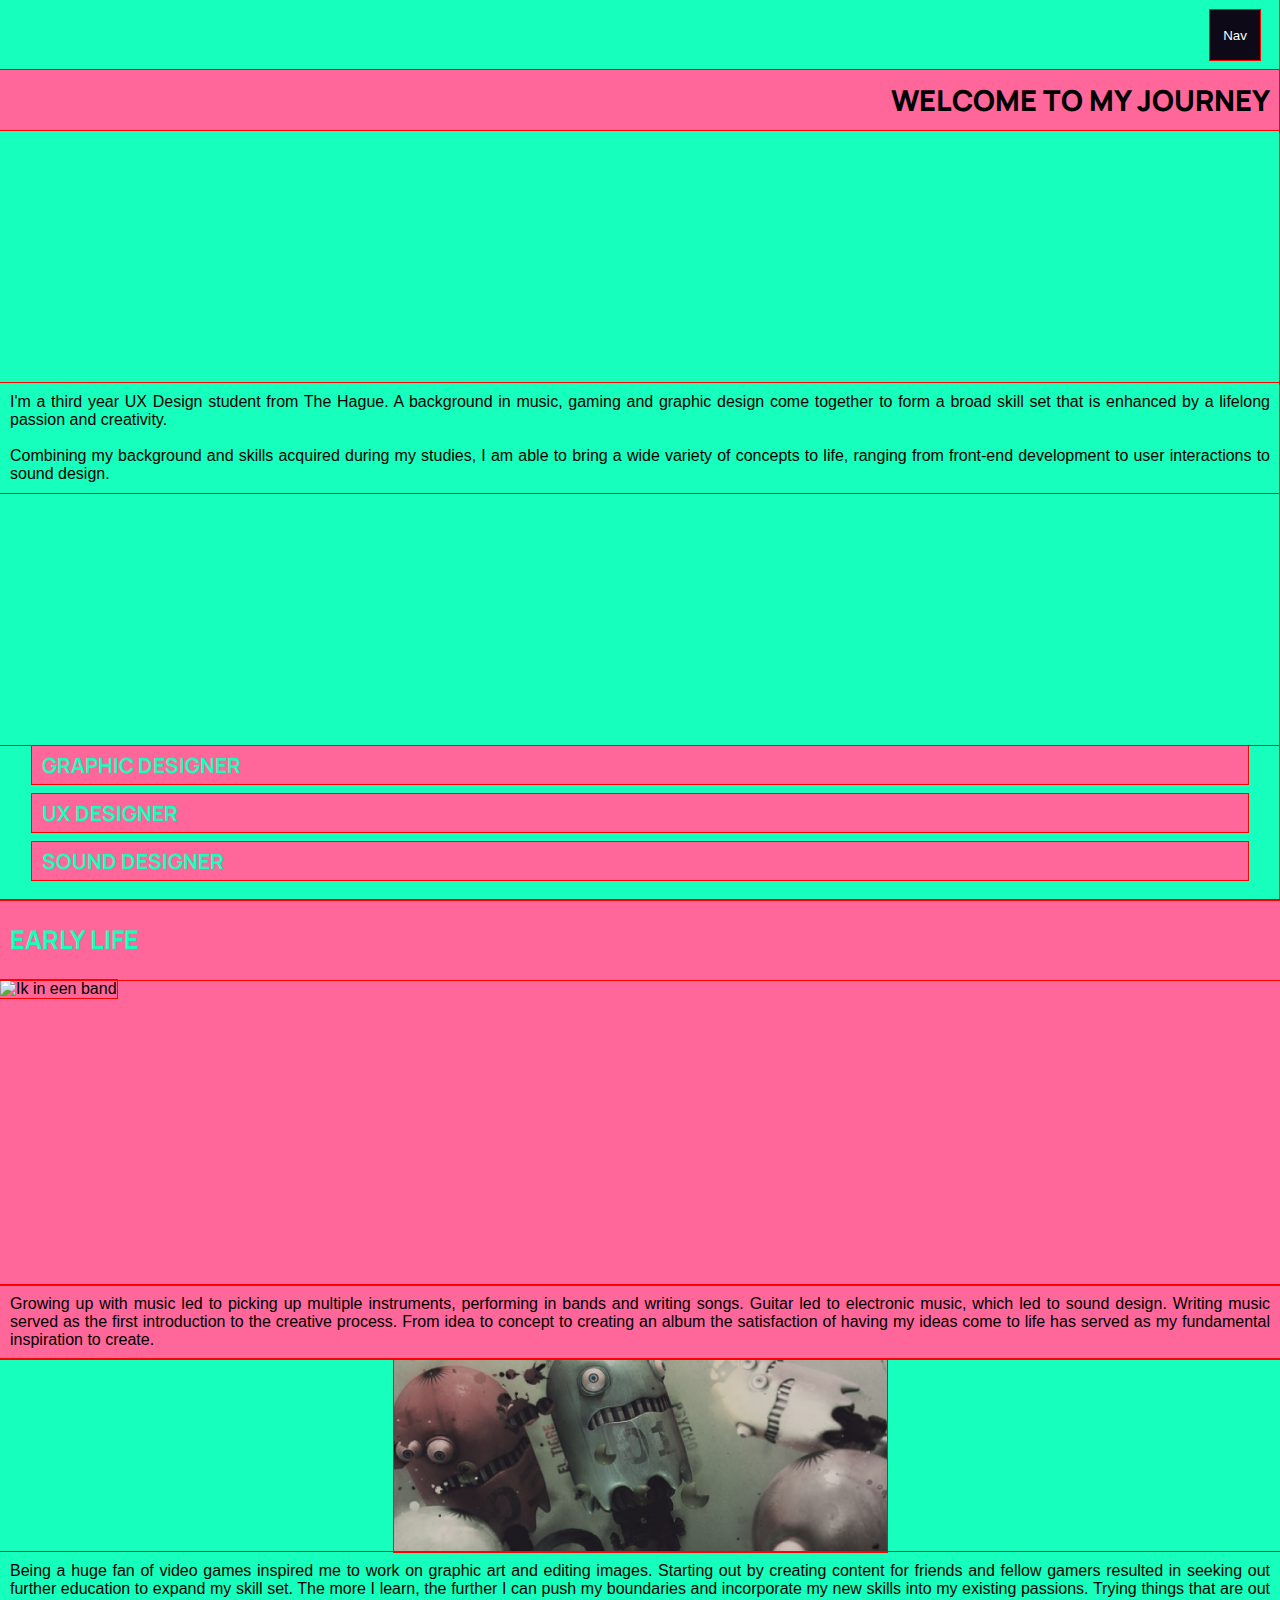
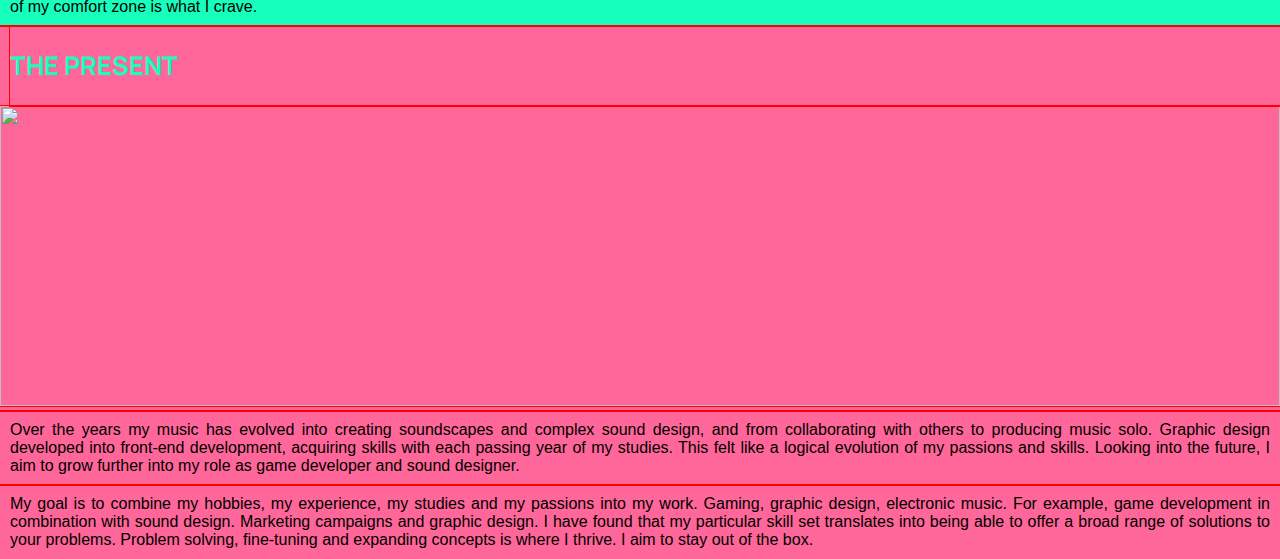
==== commit deb03b45: "Update index.html" ====
--- a/index.html
+++ b/index.html
@@ -31,7 +31,7 @@
             <div id="header"></div>
             <h1> Welcome to my journey</h1>
             <p>
-                Test 5 I'm a third year UX Design student from The Hague. A background in music, 
+                I'm a third year UX Design student from The Hague. A background in music, 
                 gaming and graphic design come together to form a broad skill set that is enhanced by a
                 lifelong passion and creativity.
                 <br><br>
--- a/style.css
+++ b/style.css
@@ -131,7 +131,7 @@
 }
 
 #intro h1{
-    font-size: 2rem;
+    font-size: 1.8rem;
     width: 100%;
     word-wrap: break-word;
     font-weight: 900;
@@ -152,7 +152,7 @@
     padding: 10px;
     text-transform: uppercase;
     font-weight: 700;
-    font-size: 1.5rem;
+    font-size: 1.3rem;
     padding-left: 10px;
     margin-bottom: 10px;
     color: var(--green);
@@ -178,7 +178,7 @@
 }
 
 #early-life h1{
-    font-size: 1.8rem;
+    font-size: 1.6rem;
     color: var(--green);
     text-transform: uppercase;
     line-height: 80px;
@@ -221,7 +221,7 @@
 }
 
 #container-me h1{
-    font-size: 1.8rem;
+    font-size: 1.6rem;
     color: var(--green);
     text-transform: uppercase;
     line-height: 80px;
